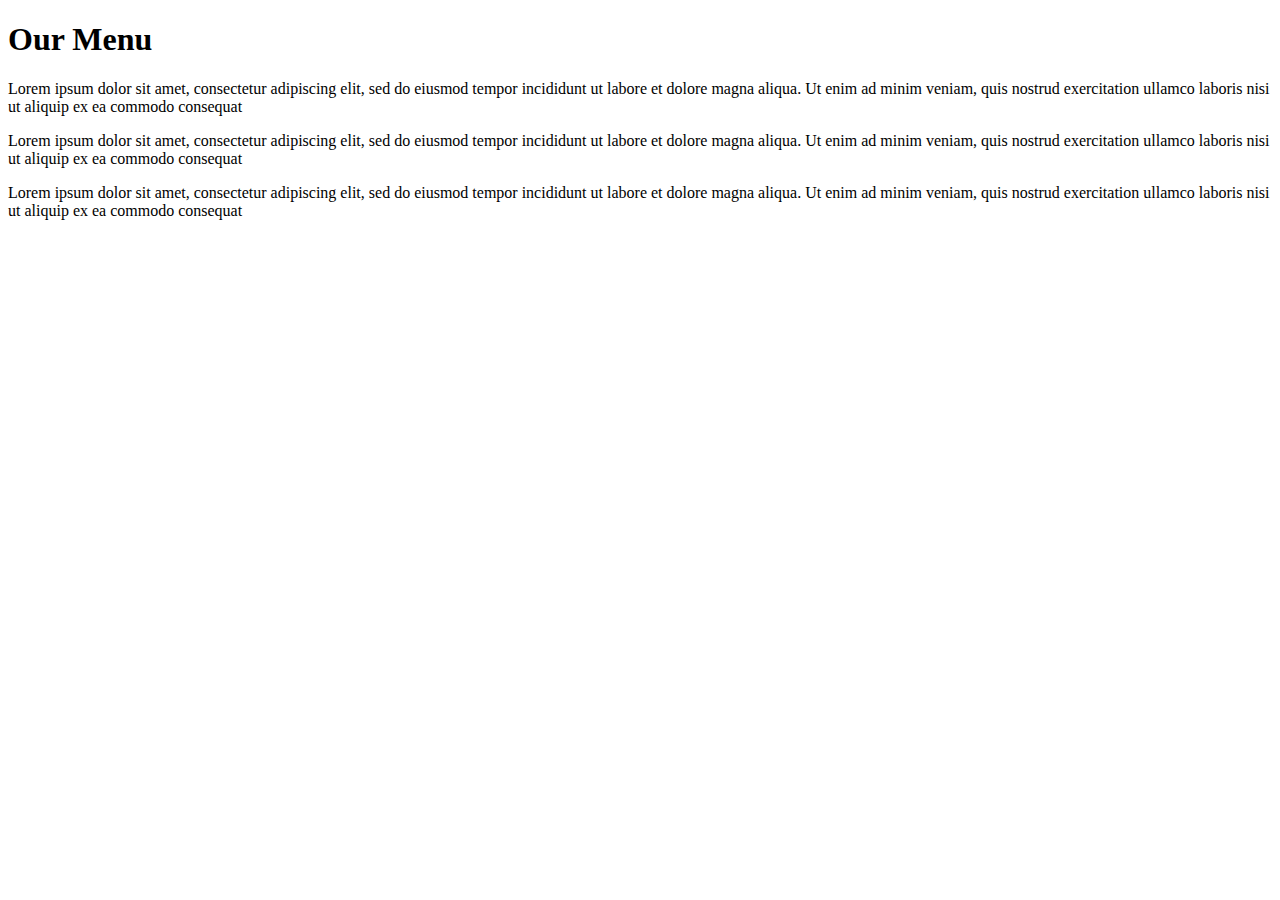
==== module2-solution/index.html @ dbe75e1a "Create index.html" ====
<!DOCTYPE html>
<html>
<head>
<meta charset="utf-8">
<title>Our Menu</title>
  <link rel="stylesheet" href="style.css">




</head>
<body>
<h1>Our Menu</h1>

<div class="row">
  <div class="col-lg-3 col-md-6"><p>Lorem ipsum dolor sit amet, consectetur adipiscing elit, sed do eiusmod tempor incididunt ut labore et dolore magna aliqua. Ut enim ad minim veniam, quis nostrud exercitation ullamco laboris nisi ut aliquip ex ea commodo consequat</p></div>
  <div class="col-lg-3 col-md-6"><p>Lorem ipsum dolor sit amet, consectetur adipiscing elit, sed do eiusmod tempor incididunt ut labore et dolore magna aliqua. Ut enim ad minim veniam, quis nostrud exercitation ullamco laboris nisi ut aliquip ex ea commodo consequat</p></div>
  <div class="col-lg-3 col-md-6"><p>Lorem ipsum dolor sit amet, consectetur adipiscing elit, sed do eiusmod tempor incididunt ut labore et dolore magna aliqua. Ut enim ad minim veniam, quis nostrud exercitation ullamco laboris nisi ut aliquip ex ea commodo consequat</p></div>


</body>
</html>
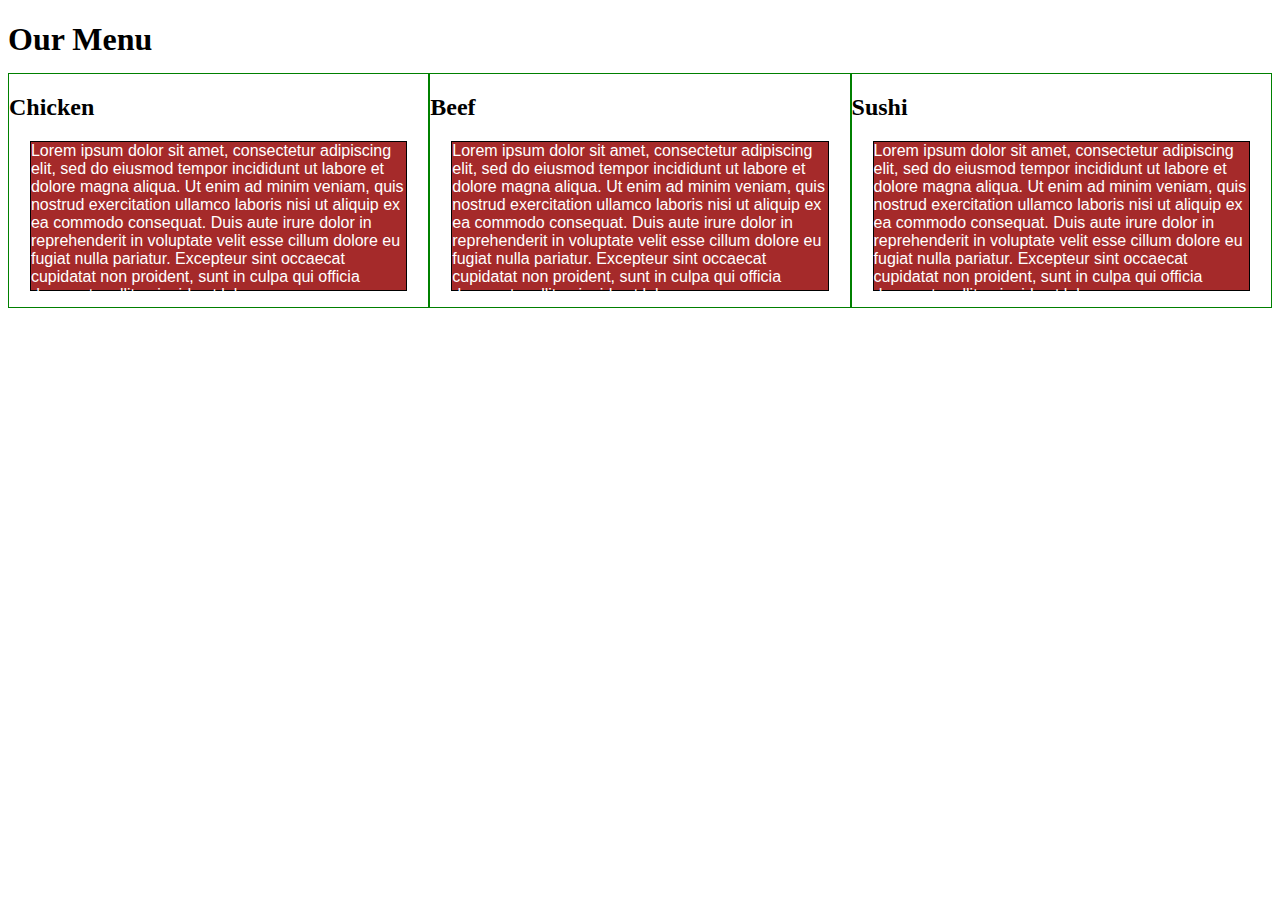
==== commit 3f34ead7: "Update index.html" ====
--- a/module2-solution/index.html
+++ b/module2-solution/index.html
@@ -1,22 +1,31 @@
 <!DOCTYPE html>
-<html>
+<html lang="en">
 <head>
-<meta charset="utf-8">
-<title>Our Menu</title>
+  <meta charset="utf-8">
+  <meta name="viewport" content="width=device-width, initial-scale=1">
+
+  <title>Assignment Solution for module 2</title>
   <link rel="stylesheet" href="style.css">
-
-
-
-
 </head>
 <body>
-<h1>Our Menu</h1>
-
-<div class="row">
-  <div class="col-lg-3 col-md-6"><p>Lorem ipsum dolor sit amet, consectetur adipiscing elit, sed do eiusmod tempor incididunt ut labore et dolore magna aliqua. Ut enim ad minim veniam, quis nostrud exercitation ullamco laboris nisi ut aliquip ex ea commodo consequat</p></div>
-  <div class="col-lg-3 col-md-6"><p>Lorem ipsum dolor sit amet, consectetur adipiscing elit, sed do eiusmod tempor incididunt ut labore et dolore magna aliqua. Ut enim ad minim veniam, quis nostrud exercitation ullamco laboris nisi ut aliquip ex ea commodo consequat</p></div>
-  <div class="col-lg-3 col-md-6"><p>Lorem ipsum dolor sit amet, consectetur adipiscing elit, sed do eiusmod tempor incididunt ut labore et dolore magna aliqua. Ut enim ad minim veniam, quis nostrud exercitation ullamco laboris nisi ut aliquip ex ea commodo consequat</p></div>
-
-
+    <h1>Our Menu</h1>
+    <div class="col-lg-4 col-md-6 col-sm-12">
+    <div class="section">
+      <h2 class="chicken">Chicken</h2>
+      <p>Lorem ipsum dolor sit amet, consectetur adipiscing elit, sed do eiusmod tempor incididunt ut labore et dolore magna aliqua. Ut enim ad minim veniam, quis nostrud exercitation ullamco laboris nisi ut aliquip ex ea commodo consequat. Duis aute irure dolor in reprehenderit in voluptate velit esse cillum dolore eu fugiat nulla pariatur. Excepteur sint occaecat cupidatat non proident, sunt in culpa qui officia deserunt mollit anim id est laborum.</p>
+    </div>
+</div>
+<div class="col-lg-4 col-md-6 col-sm-12">
+  <div class="section">
+    <h2 class="beef">Beef</h2>
+    <p>Lorem ipsum dolor sit amet, consectetur adipiscing elit, sed do eiusmod tempor incididunt ut labore et dolore magna aliqua. Ut enim ad minim veniam, quis nostrud exercitation ullamco laboris nisi ut aliquip ex ea commodo consequat. Duis aute irure dolor in reprehenderit in voluptate velit esse cillum dolore eu fugiat nulla pariatur. Excepteur sint occaecat cupidatat non proident, sunt in culpa qui officia deserunt mollit anim id est laborum.</p>
+  </div>
+</div>
+<div class="col-lg-4 col-md-6 col-sm-12">
+  <div class="section">
+    <h2 class="sushi">Sushi</h2>
+    <p>Lorem ipsum dolor sit amet, consectetur adipiscing elit, sed do eiusmod tempor incididunt ut labore et dolore magna aliqua. Ut enim ad minim veniam, quis nostrud exercitation ullamco laboris nisi ut aliquip ex ea commodo consequat. Duis aute irure dolor in reprehenderit in voluptate velit esse cillum dolore eu fugiat nulla pariatur. Excepteur sint occaecat cupidatat non proident, sunt in culpa qui officia deserunt mollit anim id est laborum.</p>
+  </div>
+</div>
 </body>
 </html>
--- a/module2-solution/style.css
+++ b/module2-solution/style.css
@@ -0,0 +1,114 @@
+
+
+/********** Base styles **********/
+* {
+  box-sizing: border-box;
+}
+h1 {
+  margin-bottom: 15px;
+}
+
+p {
+  border: 1px solid black;
+  background-color: #A52A2A;
+  width: 90%;
+  height: 150px;
+  margin-right: auto;
+  margin-left: auto;
+  font-family: Helvetica;
+  color: white;
+}
+
+/* Simple Responsive Framework. */
+.row {
+  width: 100%;
+}
+
+/********** Large devices only **********/
+@media (min-width: 1200px) {
+  .col-lg-1, .col-lg-2, .col-lg-3, .col-lg-4, .col-lg-5, .col-lg-6, .col-lg-7, .col-lg-8, .col-lg-9, .col-lg-10, .col-lg-11, .col-lg-12 {
+    float: left;
+    border: 1px solid green;
+  }
+  .col-lg-1 {
+    width: 8.33%;
+  }
+  .col-lg-2 {
+    width: 16.66%;
+  }
+  .col-lg-3 {
+    width: 25%;
+  }
+  .col-lg-4 {
+    width: 33.33%;
+  }
+  .col-lg-5 {
+    width: 41.66%;
+  }
+  .col-lg-6 {
+    width: 50%;
+  }
+  .col-lg-7 {
+    width: 58.33%;
+  }
+  .col-lg-8 {
+    width: 66.66%;
+  }
+  .col-lg-9 {
+    width: 74.99%;
+  }
+  .col-lg-10 {
+    width: 83.33%;
+  }
+  .col-lg-11 {
+    width: 91.66%;
+  }
+  .col-lg-12 {
+    width: 100%;
+  }
+}
+
+/********** Medium devices only **********/
+@media (min-width: 992px) and (max-width: 1199px) {
+  .col-md-1, .col-md-2, .col-md-3, .col-md-4, .col-md-5, .col-md-6, .col-md-7, .col-md-8, .col-md-9, .col-md-10, .col-md-11, .col-md-12 {
+    float: left;
+    border: 1px solid green;
+  }
+  .col-md-1 {
+    width: 8.33%;
+  }
+  .col-md-2 {
+    width: 16.66%;
+  }
+  .col-md-3 {
+    width: 25%;
+  }
+  .col-md-4 {
+    width: 33.33%;
+  }
+  .col-md-5 {
+    width: 41.66%;
+  }
+  .col-md-6 {
+    width: 50%;
+  }
+  .col-md-7 {
+    width: 58.33%;
+  }
+  .col-md-8 {
+    width: 66.66%;
+  }
+  .col-md-9 {
+    width: 74.99%;
+  }
+  .col-md-10 {
+    width: 83.33%;
+  }
+  .col-md-11 {
+    width: 91.66%;
+  }
+  .col-md-12 {
+    width: 100%;
+  }
+}
+
